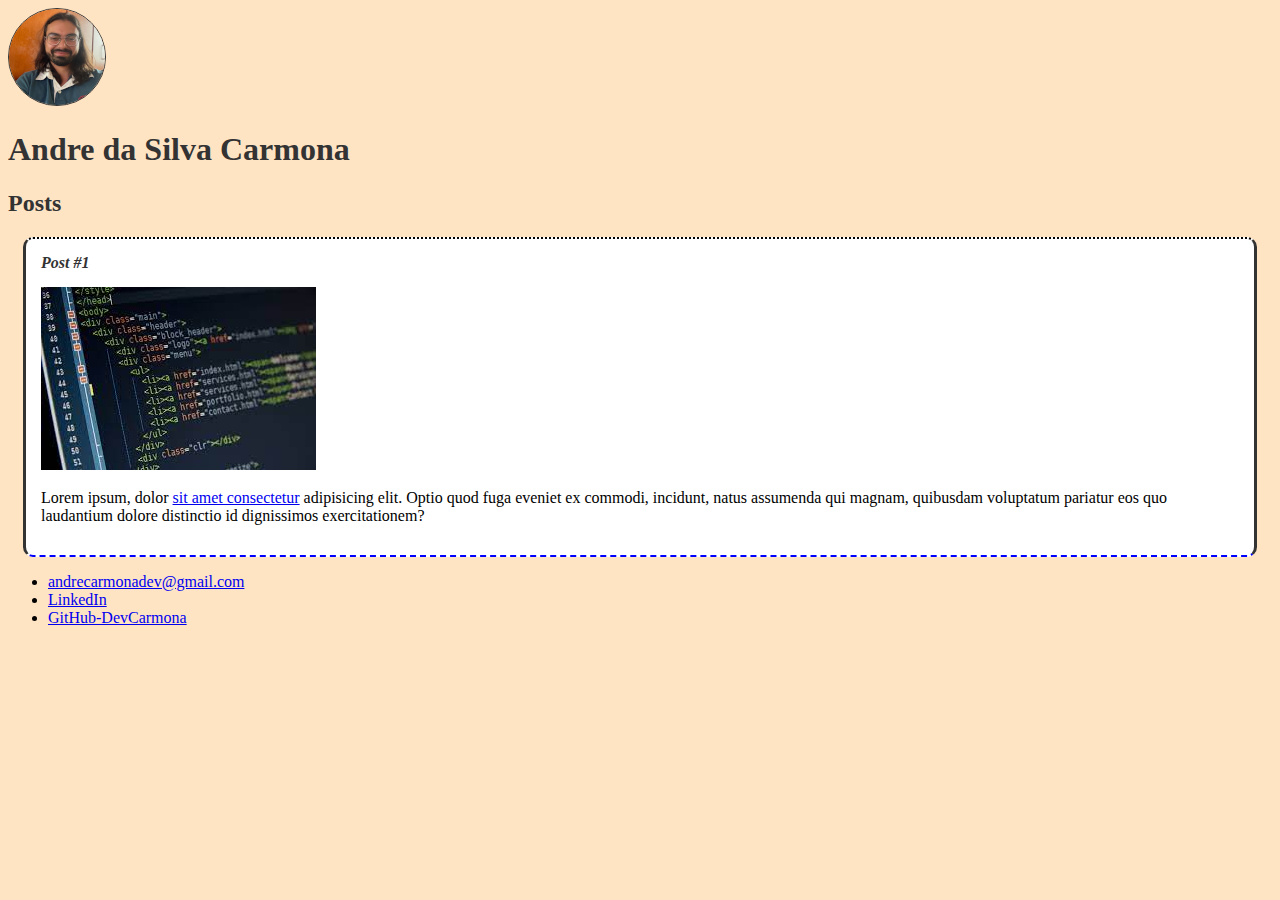
==== Html e Css/index.html @ 20ddd529 "Criação de posts" ====
<!DOCTYPE html>
<html lang="pt-br">
<head>
    <meta charset="UTF-8">
    <meta http-equiv="X-UA-Compatible" content="IE=edge">
    <meta name="viewport" content="width=device-width, initial-scale=1.0">

    <link rel="stylesheet" href="Estilos Css/style.css">
    <title>HTML e Css BootCamp</title>
</head>
<body>
    <header> <!--Representar o cabeçalho com h1 de Título-->
        <img src="imagens/eu96x96.png" alt="perfil" class="photo">
        <h1 id="title">Andre da Silva Carmona</h1>
    </header>
    <section> <!--Representar uma lista de Posts-->
        <header><!--Representar o título do post-->
            <h2 class="subtitle">Posts</h2>
        </header>
        <article class="post"> <!--Representar o artigo-->
            <header>
                <h3 class="post_title">Post #1</h3>
                <img src="[data-uri]" alt="Codigo HTML externo" class="post_image">
            </header>
            <p class="post_content">Lorem ipsum, dolor <a href="https://www.linkedin.com/in/andre-carmona/" target="_blank">sit amet consectetur</a> adipisicing elit. Optio quod fuga eveniet ex commodi, incidunt, natus assumenda qui magnam, quibusdam voluptatum pariatur eos quo laudantium dolore distinctio id dignissimos exercitationem?</p>
        </article>
    </section>
    <footer> <!--Representar a lista de contatos-->
        <ul>
            <li>
                <a href="andrecarmonadev@gmail.com" target="_blank">andrecarmonadev@gmail.com</a>                
            </li>
            <li>
                <a href="https://www.linkedin.com/in/andre-carmona/" target="_blank">LinkedIn</a>
            </li>
            <li>
                <a href="https://github.com/DevCarmona" target="_blank">GitHub-DevCarmona</a>
            </li>
        </ul>
    </footer>
</body>
</html>
---- Html e Css/Estilos Css/style.css ----
body{
    background-color: bisque;
}

.photo{
    border: 1px solid rgb(51, 51, 51);
    border-radius: 50px;
}

#title, .subtitle, .post_title{
    color: rgb(51, 51, 51);
}

.post_title{
    font-size: 16px;
    font-style: italic;
    margin: 0;
    margin-bottom: 15px;

}

.post{
    background: white;
    padding: 15px;
    border: 3px solid rgb(51, 51, 51);
    border-bottom: 2px dashed blue;
    border-top: 2px dotted;
    margin: 15px;
    border-radius: 10px;

}

.post_content{
    margin: 0;
    margin-bottom: 15px;
}

.post_image{
    margin-bottom: 15px;
}
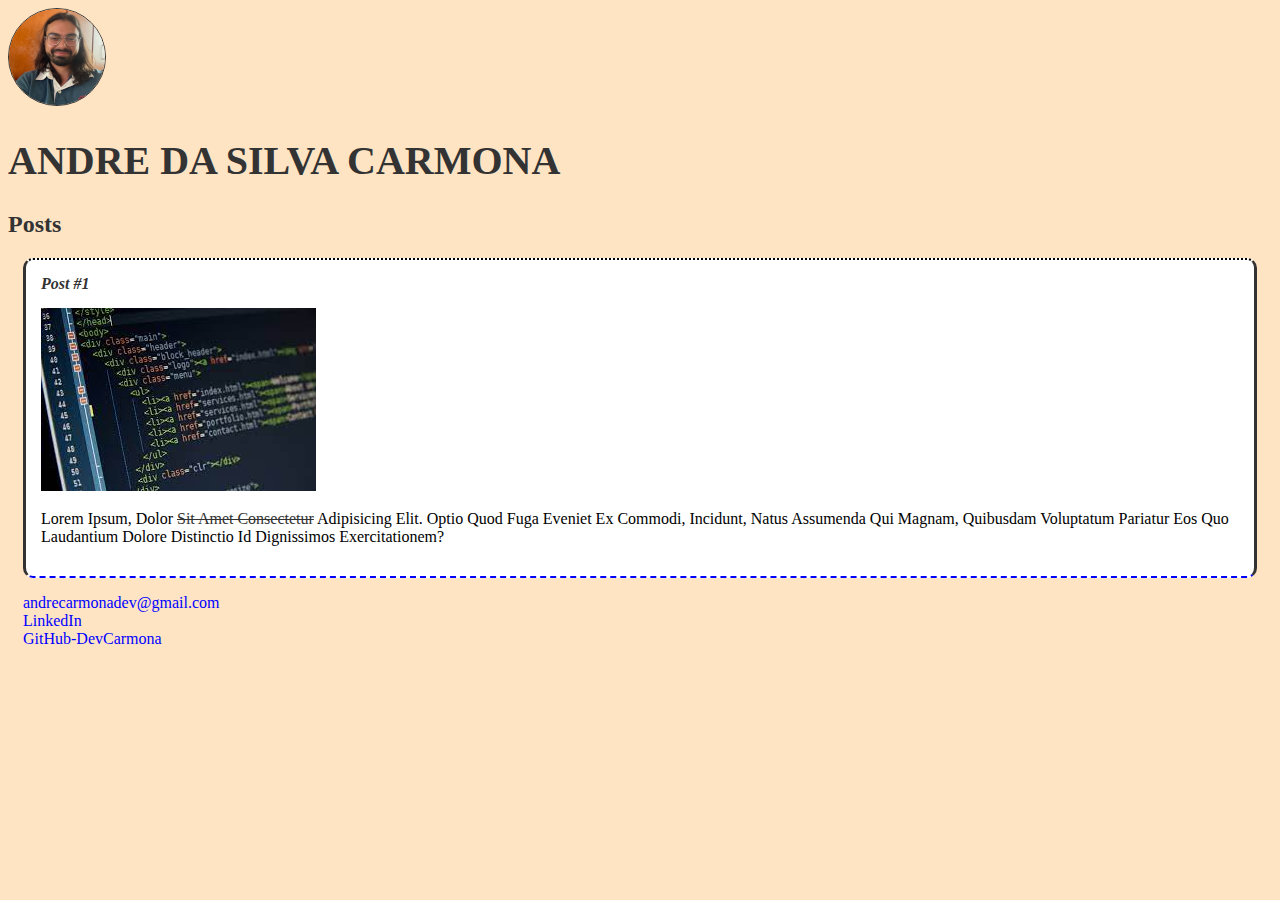
==== commit d7f8e525: "Estilizando Css3" ====
--- a/Html e Css/index.html
+++ b/Html e Css/index.html
@@ -26,7 +26,7 @@
         </article>
     </section>
     <footer> <!--Representar a lista de contatos-->
-        <ul>
+        <ul class="contact_list">
             <li>
                 <a href="andrecarmonadev@gmail.com" target="_blank">andrecarmonadev@gmail.com</a>                
             </li>
--- a/Html e Css/Estilos Css/style.css
+++ b/Html e Css/Estilos Css/style.css
@@ -1,5 +1,6 @@
 body{
     background-color: bisque;
+    font-family: Verdana;
 }
 
 .photo{
@@ -8,6 +9,16 @@
 }
 
 #title, .subtitle, .post_title{
+    color: rgb(51, 51, 51);
+}
+
+#title{
+    font-size: 40px;
+    text-transform: uppercase;
+}
+
+a{
+    text-decoration: line-through;
     color: rgb(51, 51, 51);
 }
 
@@ -33,8 +44,19 @@
 .post_content{
     margin: 0;
     margin-bottom: 15px;
+    text-transform: capitalize;
 }
 
 .post_image{
     margin-bottom: 15px;
+}
+
+.contact_list{
+    list-style-type: none;
+    padding-left: 15px;
+}
+
+.contact_list li a{
+    color: blue;
+    text-decoration: none;
 }